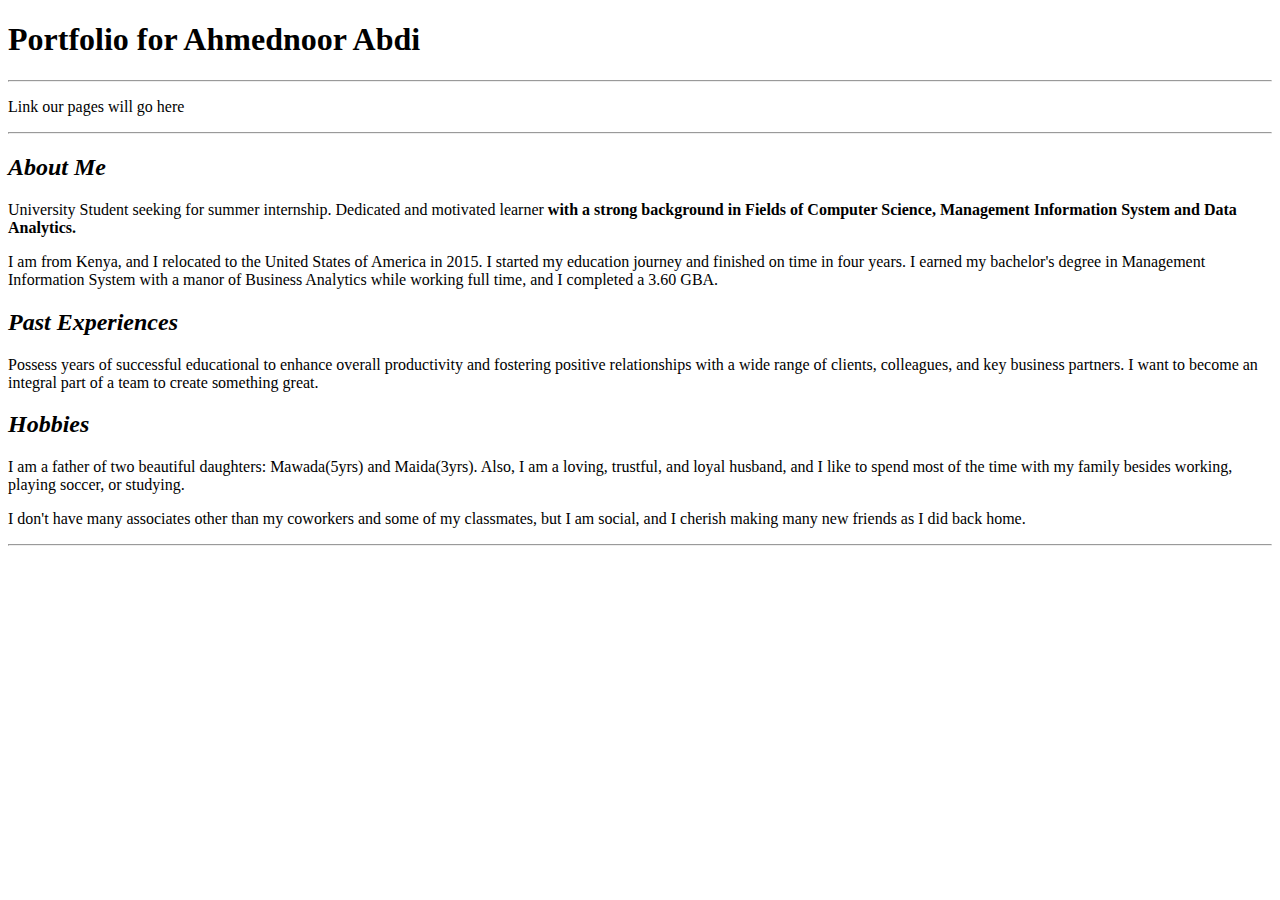
==== index.html @ 459ba2a7 "Add files via upload" ====
<!DOCTYPE html>
<!--
    Name: Ahmednoor Abdi
    Date: 05/2/2021
    Most recent revision:
-->
<html>
    <head> 
        <title>Portfolio for Ahmednoor Abdi </title>
    </head>
    <body>
        <h1>Portfolio for Ahmednoor Abdi</h1>
        <hr/>
        <!--
            We need to add links to projects.html, contacts.html, and testimonial.html
        -->
        <p>Link our pages will go here</p>
        <hr/>
        <h2><em>About Me</em></h2>
            <p>University Student seeking for summer internship. Dedicated and motivated learner <b>with a strong background in Fields of Computer Science, Management Information System and Data Analytics.</b></p>
            <p>I am from Kenya, and I relocated to the United States of America in 2015. I started my education journey and finished on time in four years. I earned my bachelor's degree in Management Information System with a manor of Business Analytics while working full time, and I  completed a 3.60 GBA.</p>
        
        <h2><em>Past Experiences</em></h2>
            <p>Possess years of successful educational to enhance overall productivity and fostering positive relationships with a wide range of clients, colleagues, and key business partners. I want to become an integral part of a team to create something great. </p>
        
        <h2><em>Hobbies</em></h2>
            <p>I am a father of two beautiful daughters: Mawada(5yrs) and Maida(3yrs). Also, I am a loving, trustful, and loyal husband, and I like to spend most of the time with my family besides working, playing soccer, or studying. </p>
            <p>I don't have many associates other than my coworkers and some of my classmates, but I am social, and I cherish making many new friends as I did back home. </p>
        
        <hr/>   
    </body>
</html>
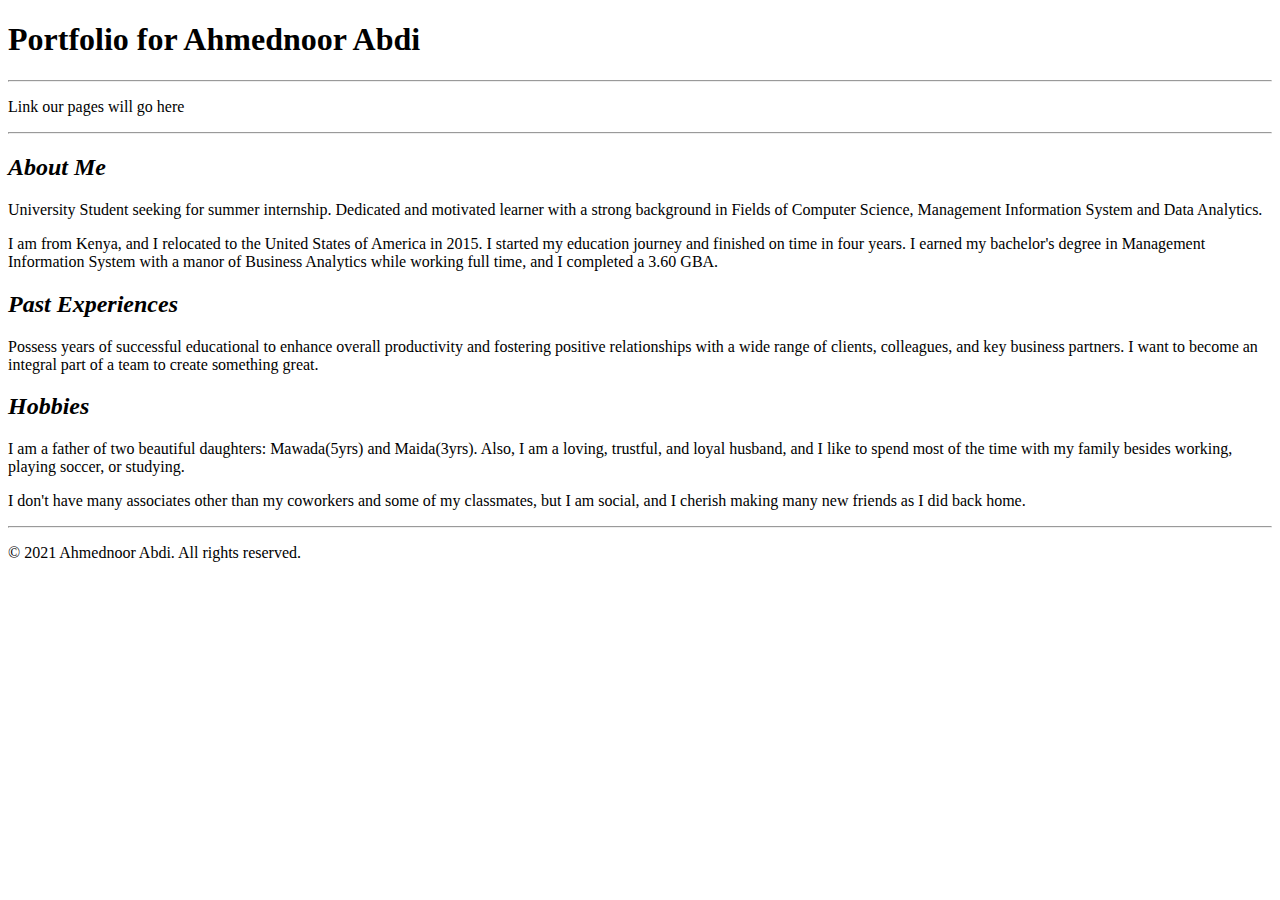
==== commit bf400a20: "Add files via upload" ====
--- a/index.html
+++ b/index.html
@@ -4,29 +4,45 @@
     Date: 05/2/2021
     Most recent revision:
 -->
-<html>
+<html lang="en">
     <head> 
         <title>Portfolio for Ahmednoor Abdi </title>
     </head>
     <body>
-        <h1>Portfolio for Ahmednoor Abdi</h1>
-        <hr/>
-        <!--
-            We need to add links to projects.html, contacts.html, and testimonial.html
-        -->
-        <p>Link our pages will go here</p>
-        <hr/>
-        <h2><em>About Me</em></h2>
-            <p>University Student seeking for summer internship. Dedicated and motivated learner <b>with a strong background in Fields of Computer Science, Management Information System and Data Analytics.</b></p>
-            <p>I am from Kenya, and I relocated to the United States of America in 2015. I started my education journey and finished on time in four years. I earned my bachelor's degree in Management Information System with a manor of Business Analytics while working full time, and I  completed a 3.60 GBA.</p>
-        
-        <h2><em>Past Experiences</em></h2>
-            <p>Possess years of successful educational to enhance overall productivity and fostering positive relationships with a wide range of clients, colleagues, and key business partners. I want to become an integral part of a team to create something great. </p>
-        
-        <h2><em>Hobbies</em></h2>
-            <p>I am a father of two beautiful daughters: Mawada(5yrs) and Maida(3yrs). Also, I am a loving, trustful, and loyal husband, and I like to spend most of the time with my family besides working, playing soccer, or studying. </p>
-            <p>I don't have many associates other than my coworkers and some of my classmates, but I am social, and I cherish making many new friends as I did back home. </p>
-        
-        <hr/>   
+        <main>
+            <header> 
+                <h1>Portfolio for Ahmednoor Abdi </h1>  
+            </header>
+            
+            <hr/>
+            <nav>
+                <!--
+                    We need to add links to projects.html, contacts.html, and testimonial.html
+                -->
+                <p>Link our pages will go here</p>
+            </nav>
+            <hr/>
+            <section>
+                <article id="about-me">
+                    <h2><em>About Me</em></h2>
+                    <p>University Student seeking for summer internship. Dedicated and motivated learner with a strong background in Fields of Computer Science, Management Information System and Data Analytics.</p>
+                    <p>I am from Kenya, and I relocated to the United States of America in 2015. I started my education journey and finished on time in four years. I earned my bachelor's degree in Management Information System with a manor of Business Analytics while working full time, and I  completed a 3.60 GBA.</p>
+                </article>
+                <article id="past-experience">
+                <h2><em>Past Experiences</em></h2>
+                    <p>Possess years of successful educational to enhance overall productivity and fostering positive relationships with a wide range of clients, colleagues, and key business partners. I want to become an integral part of a team to create something great. </p>
+                </article>
+                <article id="hobbies">
+                <h2><em>Hobbies</em></h2>
+                    <p>I am a father of two beautiful daughters: Mawada(5yrs) and Maida(3yrs). Also, I am a loving, trustful, and loyal husband, and I like to spend most of the time with my family besides working, playing soccer, or studying. </p>
+                    <p>I don't have many associates other than my coworkers and some of my classmates, but I am social, and I cherish making many new friends as I did back home. </p>
+                </article>
+            </section>
+            <footer>
+                <hr/>
+                <p>&copy; 2021 Ahmednoor Abdi. All rights reserved.</p>
+            </footer>
+         
+        </main>  
     </body>
 </html>
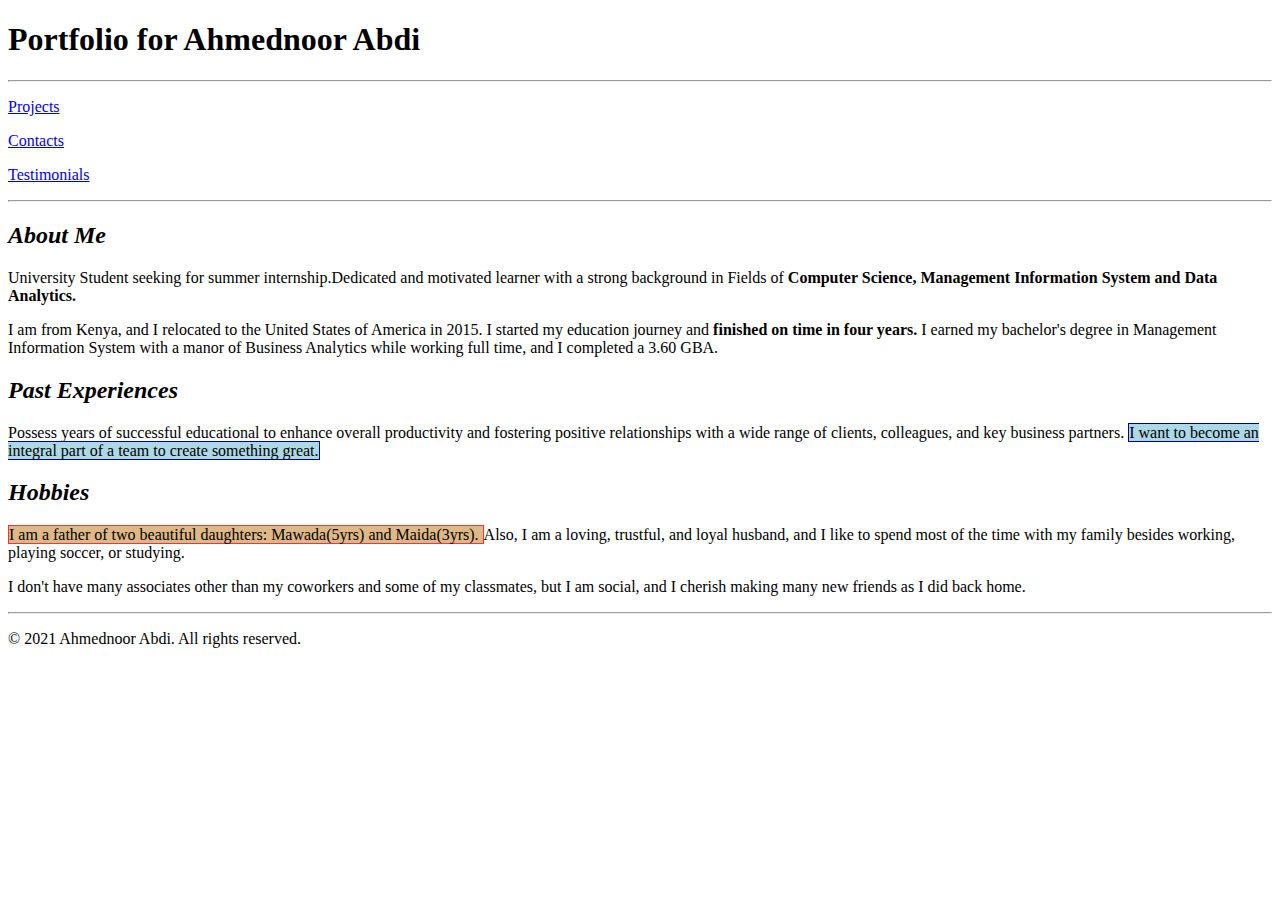
==== commit 6bd30e5e: "CODE-ALONG: Using Inline Elements" ====
--- a/index.html
+++ b/index.html
@@ -1,7 +1,7 @@
 <!DOCTYPE html>
 <!--
     Name: Ahmednoor Abdi
-    Date: 05/2/2021
+    Date: 05/24/2021
     Most recent revision:
 -->
 <html lang="en">
@@ -17,24 +17,26 @@
             <hr/>
             <nav>
                 <!--
-                    We need to add links to projects.html, contacts.html, and testimonial.html
+                    CODE-ALONG: Using Inline Elements
                 -->
-                <p>Link our pages will go here</p>
+                <p><a href="projects.html">Projects</a></p>
+                <p><a href="contacts.html">Contacts</a></p>
+                <p><a href="testimonials.html">Testimonials</a></p>
             </nav>
             <hr/>
             <section>
                 <article id="about-me">
                     <h2><em>About Me</em></h2>
-                    <p>University Student seeking for summer internship. Dedicated and motivated learner with a strong background in Fields of Computer Science, Management Information System and Data Analytics.</p>
-                    <p>I am from Kenya, and I relocated to the United States of America in 2015. I started my education journey and finished on time in four years. I earned my bachelor's degree in Management Information System with a manor of Business Analytics while working full time, and I  completed a 3.60 GBA.</p>
+                    <p>University Student seeking for summer internship.Dedicated and motivated learner with a strong background in Fields of <strong>Computer Science, Management Information System and Data Analytics.</strong></p>
+                    <p>I am from Kenya, and I relocated to the United States of America in 2015. I started my education journey and <strong>finished on time in four years.</strong> I earned my bachelor's degree in Management Information System with a manor of Business Analytics while working full time, and I  completed a 3.60 GBA.</p>
                 </article>
                 <article id="past-experience">
                 <h2><em>Past Experiences</em></h2>
-                    <p>Possess years of successful educational to enhance overall productivity and fostering positive relationships with a wide range of clients, colleagues, and key business partners. I want to become an integral part of a team to create something great. </p>
+                    <p>Possess years of successful educational to enhance overall productivity and fostering positive relationships with a wide range of clients, colleagues, and key business partners. <span style="background-color: lightblue; border: thin solid darkblue;"> I want to become an integral part of a team to create something great.</span> </p>
                 </article>
                 <article id="hobbies">
                 <h2><em>Hobbies</em></h2>
-                    <p>I am a father of two beautiful daughters: Mawada(5yrs) and Maida(3yrs). Also, I am a loving, trustful, and loyal husband, and I like to spend most of the time with my family besides working, playing soccer, or studying. </p>
+                    <p><span style="background-color: burlywood; border: thin solid rgb(255, 47, 57);" > I am a father of two beautiful daughters: Mawada(5yrs) and Maida(3yrs). </span> Also, I am a loving, trustful, and loyal husband, and I like to spend most of the time with my family besides working, playing soccer, or studying. </p>
                     <p>I don't have many associates other than my coworkers and some of my classmates, but I am social, and I cherish making many new friends as I did back home. </p>
                 </article>
             </section>
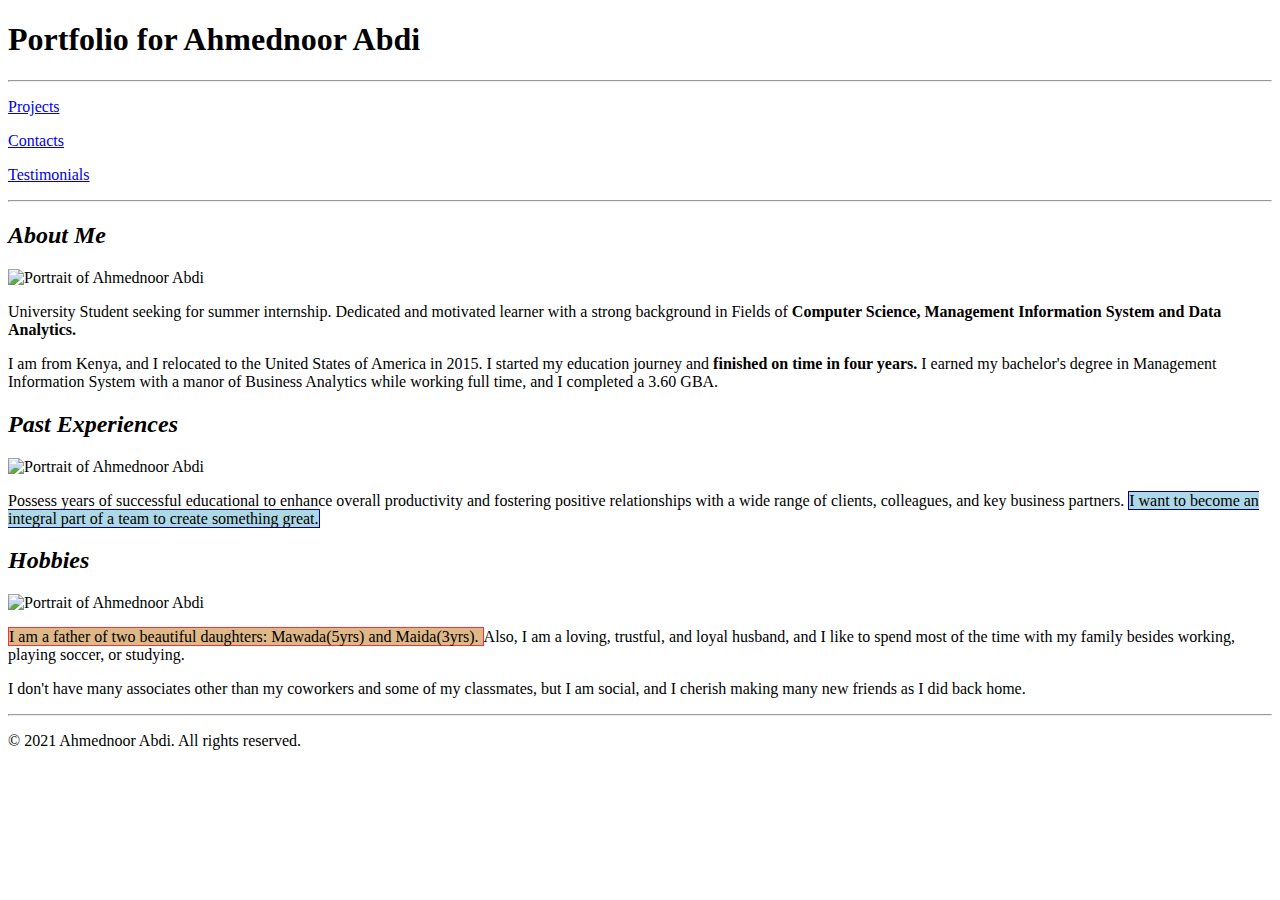
==== commit c678823f: "CODE-ALONG: Adding Images to a Web Page" ====
--- a/index.html
+++ b/index.html
@@ -25,17 +25,20 @@
             </nav>
             <hr/>
             <section>
-                <article id="about-me">
+                <article id="about-me"> <!--This is the first chunk inside the section element. -->
                     <h2><em>About Me</em></h2>
-                    <p>University Student seeking for summer internship.Dedicated and motivated learner with a strong background in Fields of <strong>Computer Science, Management Information System and Data Analytics.</strong></p>
+                    <img src="Images/Ahmednoor-Abdi-About.png" alt="Portrait of Ahmednoor Abdi"/>
+                    <p>University Student seeking for summer internship. Dedicated and motivated learner with a strong background in Fields of <strong>Computer Science, Management Information System and Data Analytics.</strong></p>
                     <p>I am from Kenya, and I relocated to the United States of America in 2015. I started my education journey and <strong>finished on time in four years.</strong> I earned my bachelor's degree in Management Information System with a manor of Business Analytics while working full time, and I  completed a 3.60 GBA.</p>
                 </article>
-                <article id="past-experience">
+                <article id="past-experience"><!--This is the second chunk inside the section element. -->
                 <h2><em>Past Experiences</em></h2>
+                <img src="Images/Ahmednoor-Abdi-Experiences.png" alt="Portrait of Ahmednoor Abdi" />
                     <p>Possess years of successful educational to enhance overall productivity and fostering positive relationships with a wide range of clients, colleagues, and key business partners. <span style="background-color: lightblue; border: thin solid darkblue;"> I want to become an integral part of a team to create something great.</span> </p>
                 </article>
-                <article id="hobbies">
+                <article id="hobbies"><!--This is the third chunk inside the section element. -->
                 <h2><em>Hobbies</em></h2>
+                <img src="Images/Ahmednoor-Abdi-Hobbies.png" alt="Portrait of Ahmednoor Abdi" />
                     <p><span style="background-color: burlywood; border: thin solid rgb(255, 47, 57);" > I am a father of two beautiful daughters: Mawada(5yrs) and Maida(3yrs). </span> Also, I am a loving, trustful, and loyal husband, and I like to spend most of the time with my family besides working, playing soccer, or studying. </p>
                     <p>I don't have many associates other than my coworkers and some of my classmates, but I am social, and I cherish making many new friends as I did back home. </p>
                 </article>
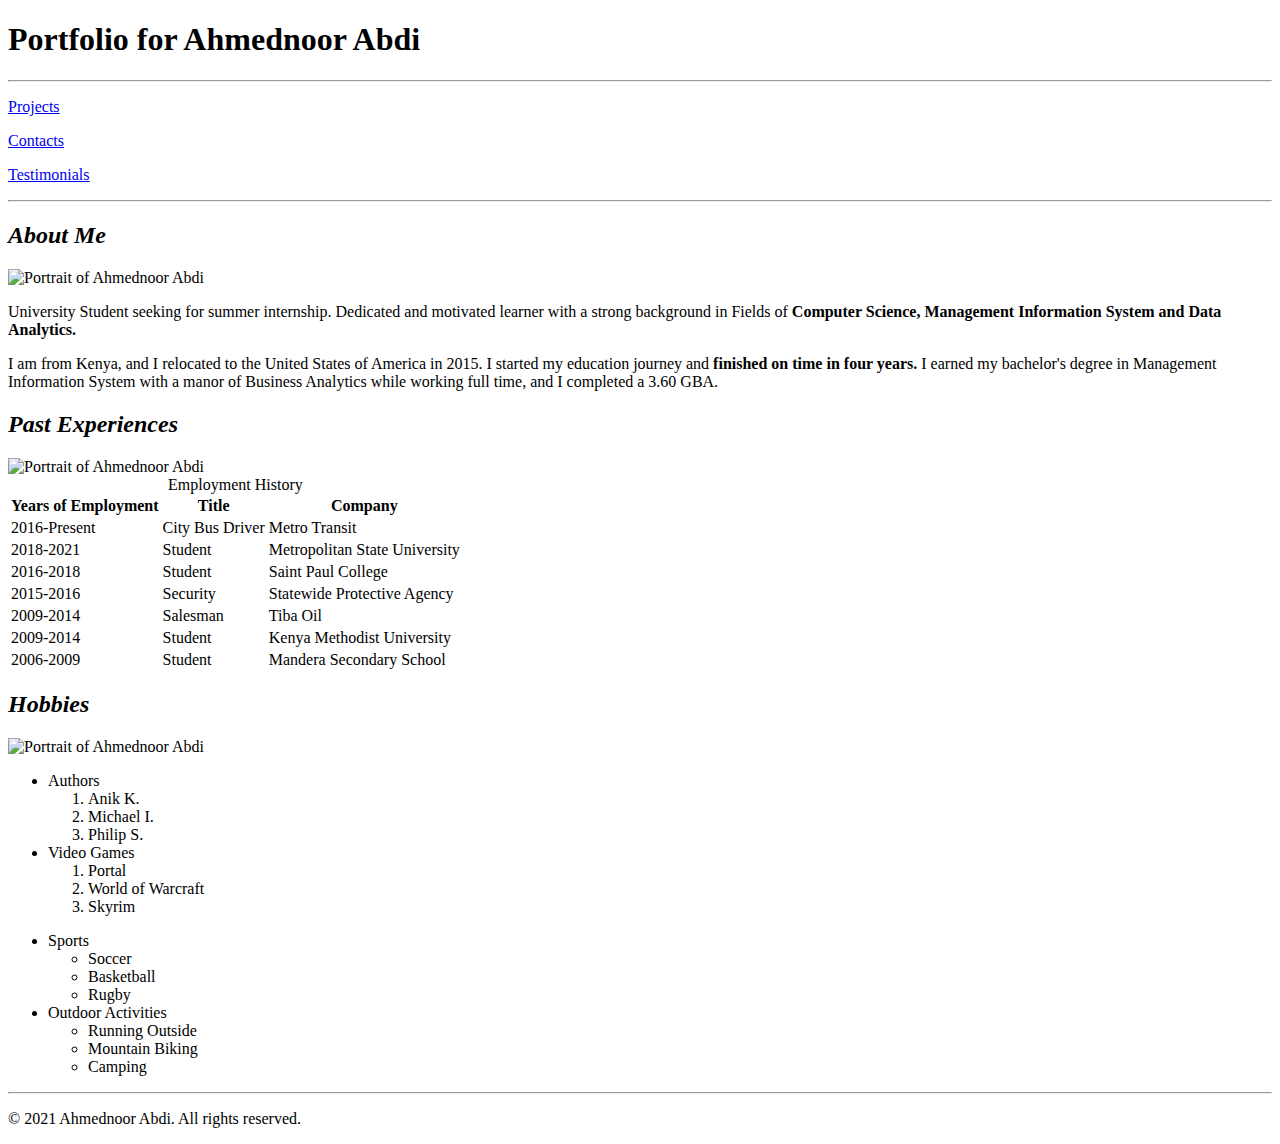
==== commit 4a8c66da: "CODE-ALONG: Adding Tables, Lists, and Forms" ====
--- a/index.html
+++ b/index.html
@@ -34,13 +34,81 @@
                 <article id="past-experience"><!--This is the second chunk inside the section element. -->
                 <h2><em>Past Experiences</em></h2>
                 <img src="Images/Ahmednoor-Abdi-Experiences.png" alt="Portrait of Ahmednoor Abdi" />
-                    <p>Possess years of successful educational to enhance overall productivity and fostering positive relationships with a wide range of clients, colleagues, and key business partners. <span style="background-color: lightblue; border: thin solid darkblue;"> I want to become an integral part of a team to create something great.</span> </p>
+                <table>
+                    <caption>Employment History</caption>
+                    <tr>
+                       <th>Years of Employment</th>
+                       <th>Title</th>
+                       <th>Company</th> 
+                    </tr>
+                    <tr>
+                        <td>2016-Present</td>
+                        <td>City Bus Driver </td>
+                        <td>Metro Transit</td>
+                    </tr>
+                    <tr>
+                        <td>2018-2021</td>
+                        <td>Student</td>
+                        <td>Metropolitan State University</td>
+                    </tr>
+                    <tr>
+                        <td>2016-2018</td>
+                        <td>Student</td>
+                        <td>Saint Paul College</td>
+                    </tr>
+                    <tr>
+                        <td>2015-2016</td>
+                        <td>Security</td>
+                        <td>Statewide Protective Agency</td>
+                    </tr>
+                    <tr>
+                        <td>2009-2014</td>
+                        <td>Salesman </td>
+                        <td>Tiba Oil</td>
+                    </tr>
+                    <tr>
+                        <td>2009-2014</td>
+                        <td>Student </td>
+                        <td>Kenya Methodist University</td>
+                    </tr>
+                    <tr>
+                        <td>2006-2009</td>
+                        <td>Student</td>
+                        <td>Mandera Secondary School</td>
+                    </tr>
+                </table>
                 </article>
                 <article id="hobbies"><!--This is the third chunk inside the section element. -->
                 <h2><em>Hobbies</em></h2>
                 <img src="Images/Ahmednoor-Abdi-Hobbies.png" alt="Portrait of Ahmednoor Abdi" />
-                    <p><span style="background-color: burlywood; border: thin solid rgb(255, 47, 57);" > I am a father of two beautiful daughters: Mawada(5yrs) and Maida(3yrs). </span> Also, I am a loving, trustful, and loyal husband, and I like to spend most of the time with my family besides working, playing soccer, or studying. </p>
-                    <p>I don't have many associates other than my coworkers and some of my classmates, but I am social, and I cherish making many new friends as I did back home. </p>
+                <ul>
+                    <li>Authors</li>
+                    <ol>
+                        <li>Anik K.</li>
+                        <li>Michael I.</li>
+                        <li>Philip S.</li>
+                    </ol>
+                    <li>Video Games</li>
+                    <ol>
+                        <li>Portal</li>
+                        <li>World of Warcraft</li>
+                        <li>Skyrim</li>
+                    </ol>
+                </ul>
+                <ul>
+                    <li>Sports</li>
+                    <ul>
+                        <li>Soccer</li>
+                        <li>Basketball</li>
+                        <li>Rugby</li>
+                    </ul>
+                    <li>Outdoor Activities</li>
+                    <ul>
+                        <li>Running Outside</li>
+                        <li>Mountain Biking</li>
+                        <li>Camping</li>
+                    </ul>
+                </ul>
                 </article>
             </section>
             <footer>
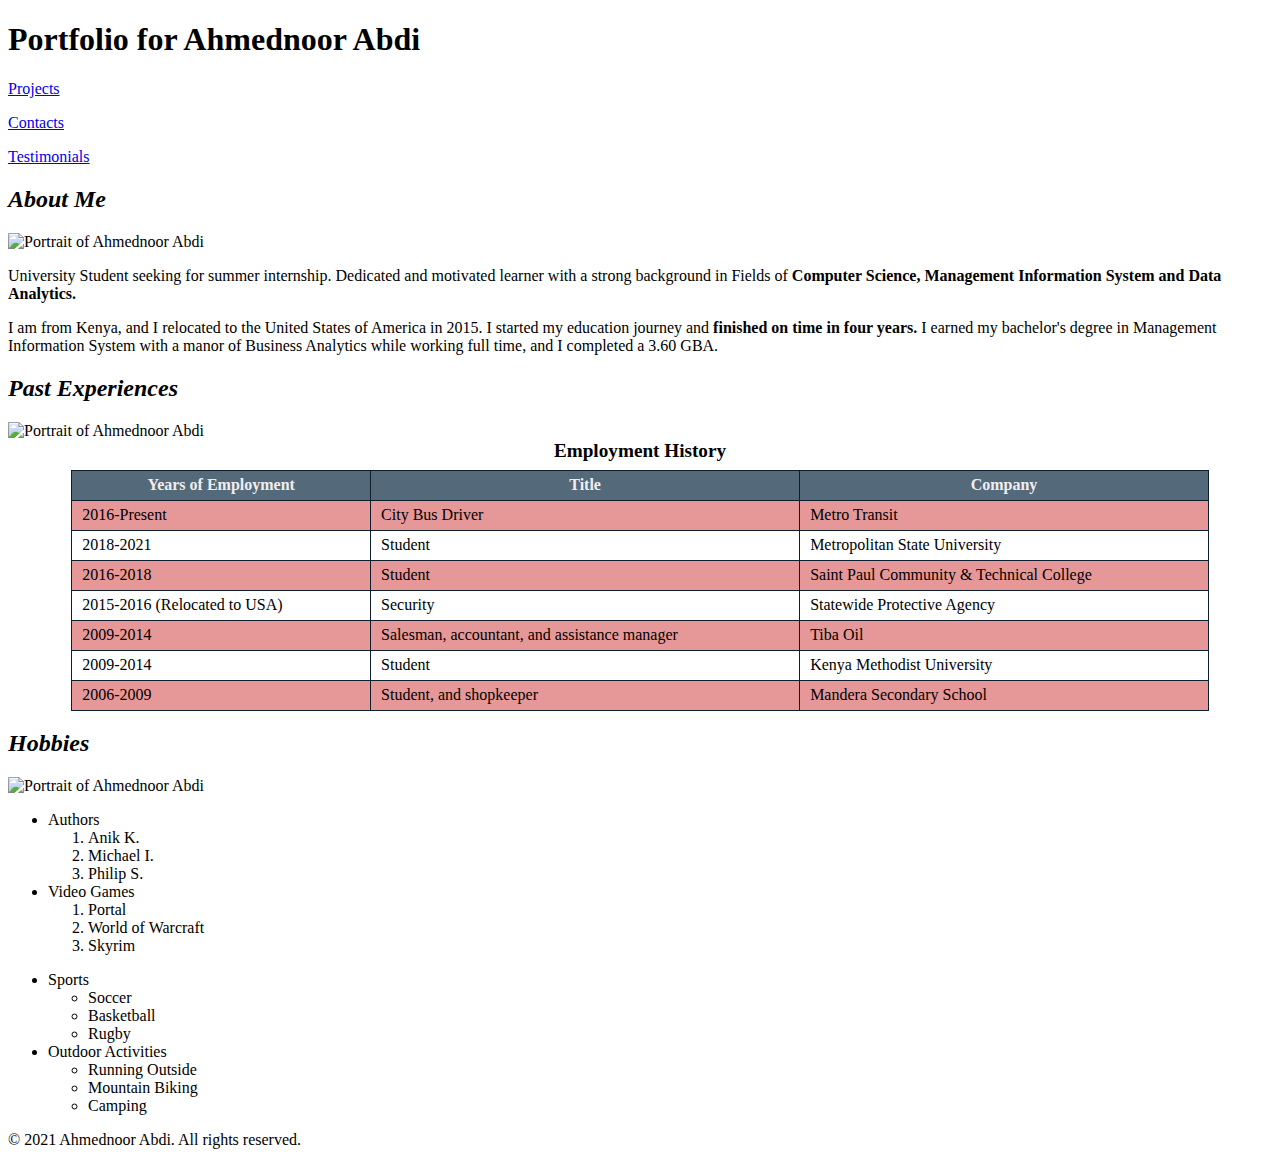
==== commit 2eb83d13: "CODE-ALONG: Styles and Color" ====
--- a/index.html
+++ b/index.html
@@ -1,21 +1,50 @@
 <!DOCTYPE html>
 <!--
     Name: Ahmednoor Abdi
-    Date: 05/24/2021
-    Most recent revision:
+    Date: 06/05/2021
+    Most recent revision: Created external main.css styling sheet.
 -->
 <html lang="en">
     <head> 
         <title>Portfolio for Ahmednoor Abdi </title>
+        <link href="styles/main.css" rel="stylesheet" type="text/css" />
+
+        <style>
+            caption {
+                font-weight: bold;
+                font-size: 1.2em;
+                margin-bottom: 8px;
+            }
+            table, th,td {
+                border: 1px solid #0d1f2d;
+                border-collapse:collapse;
+                padding: 5px 10px; 
+            }
+            table {
+                width: 90%;
+                margin: auto;
+            }
+            tr{
+                height: 30px;
+            }
+            th{
+                background-color: #546a7b;
+                color:#f2eded;
+            }
+            tr:nth-child(odd){
+                background-color: #e69898;    
+            }
+        </style>
     </head>
-    <body>
+    <body >
         <main>
             <header> 
                 <h1>Portfolio for Ahmednoor Abdi </h1>  
             </header>
-            
-            <hr/>
-            <nav>
+            <!--
+                    CODE-ALONG: Using Inline Styles in CSS
+                -->
+            <nav class="border">
                 <!--
                     CODE-ALONG: Using Inline Elements
                 -->
@@ -23,24 +52,29 @@
                 <p><a href="contacts.html">Contacts</a></p>
                 <p><a href="testimonials.html">Testimonials</a></p>
             </nav>
-            <hr/>
+            <!--
+                    CODE-ALONG: Using Inline Styles in CSS
+                -->
             <section>
-                <article id="about-me"> <!--This is the first chunk inside the section element. -->
+                <article class="border" id="about-me"> <!--This is the first chunk inside the section element. -->
                     <h2><em>About Me</em></h2>
                     <img src="Images/Ahmednoor-Abdi-About.png" alt="Portrait of Ahmednoor Abdi"/>
                     <p>University Student seeking for summer internship. Dedicated and motivated learner with a strong background in Fields of <strong>Computer Science, Management Information System and Data Analytics.</strong></p>
                     <p>I am from Kenya, and I relocated to the United States of America in 2015. I started my education journey and <strong>finished on time in four years.</strong> I earned my bachelor's degree in Management Information System with a manor of Business Analytics while working full time, and I  completed a 3.60 GBA.</p>
                 </article>
-                <article id="past-experience"><!--This is the second chunk inside the section element. -->
+                <article  class="border" id="past-experience"><!--This is the second chunk inside the section element. -->
                 <h2><em>Past Experiences</em></h2>
                 <img src="Images/Ahmednoor-Abdi-Experiences.png" alt="Portrait of Ahmednoor Abdi" />
                 <table>
                     <caption>Employment History</caption>
-                    <tr>
-                       <th>Years of Employment</th>
-                       <th>Title</th>
-                       <th>Company</th> 
-                    </tr>
+                    <thead>
+                        <tr>
+                            <th>Years of Employment</th>
+                            <th>Title</th>
+                            <th>Company</th> 
+                         </tr>
+                    </thead>
+                    <tbody>
                     <tr>
                         <td>2016-Present</td>
                         <td>City Bus Driver </td>
@@ -54,16 +88,16 @@
                     <tr>
                         <td>2016-2018</td>
                         <td>Student</td>
-                        <td>Saint Paul College</td>
+                        <td>Saint Paul Community & Technical College</td>
                     </tr>
                     <tr>
-                        <td>2015-2016</td>
+                        <td>2015-2016 (Relocated to USA) </td>
                         <td>Security</td>
                         <td>Statewide Protective Agency</td>
                     </tr>
                     <tr>
                         <td>2009-2014</td>
-                        <td>Salesman </td>
+                        <td>Salesman, accountant, and assistance manager</td>
                         <td>Tiba Oil</td>
                     </tr>
                     <tr>
@@ -73,18 +107,19 @@
                     </tr>
                     <tr>
                         <td>2006-2009</td>
-                        <td>Student</td>
+                        <td>Student, and shopkeeper</td>
                         <td>Mandera Secondary School</td>
                     </tr>
+                </tbody>
                 </table>
                 </article>
-                <article id="hobbies"><!--This is the third chunk inside the section element. -->
+                <article    class="border" id="hobbies"><!--This is the third chunk inside the section element. -->
                 <h2><em>Hobbies</em></h2>
-                <img src="Images/Ahmednoor-Abdi-Hobbies.png" alt="Portrait of Ahmednoor Abdi" />
+                <img src="Images/hoppies picture.jpg" alt="Portrait of Ahmednoor Abdi" />
                 <ul>
                     <li>Authors</li>
                     <ol>
-                        <li>Anik K.</li>
+                        <li>Anik K.</li> 
                         <li>Michael I.</li>
                         <li>Philip S.</li>
                     </ol>
@@ -112,7 +147,6 @@
                 </article>
             </section>
             <footer>
-                <hr/>
                 <p>&copy; 2021 Ahmednoor Abdi. All rights reserved.</p>
             </footer>
          
